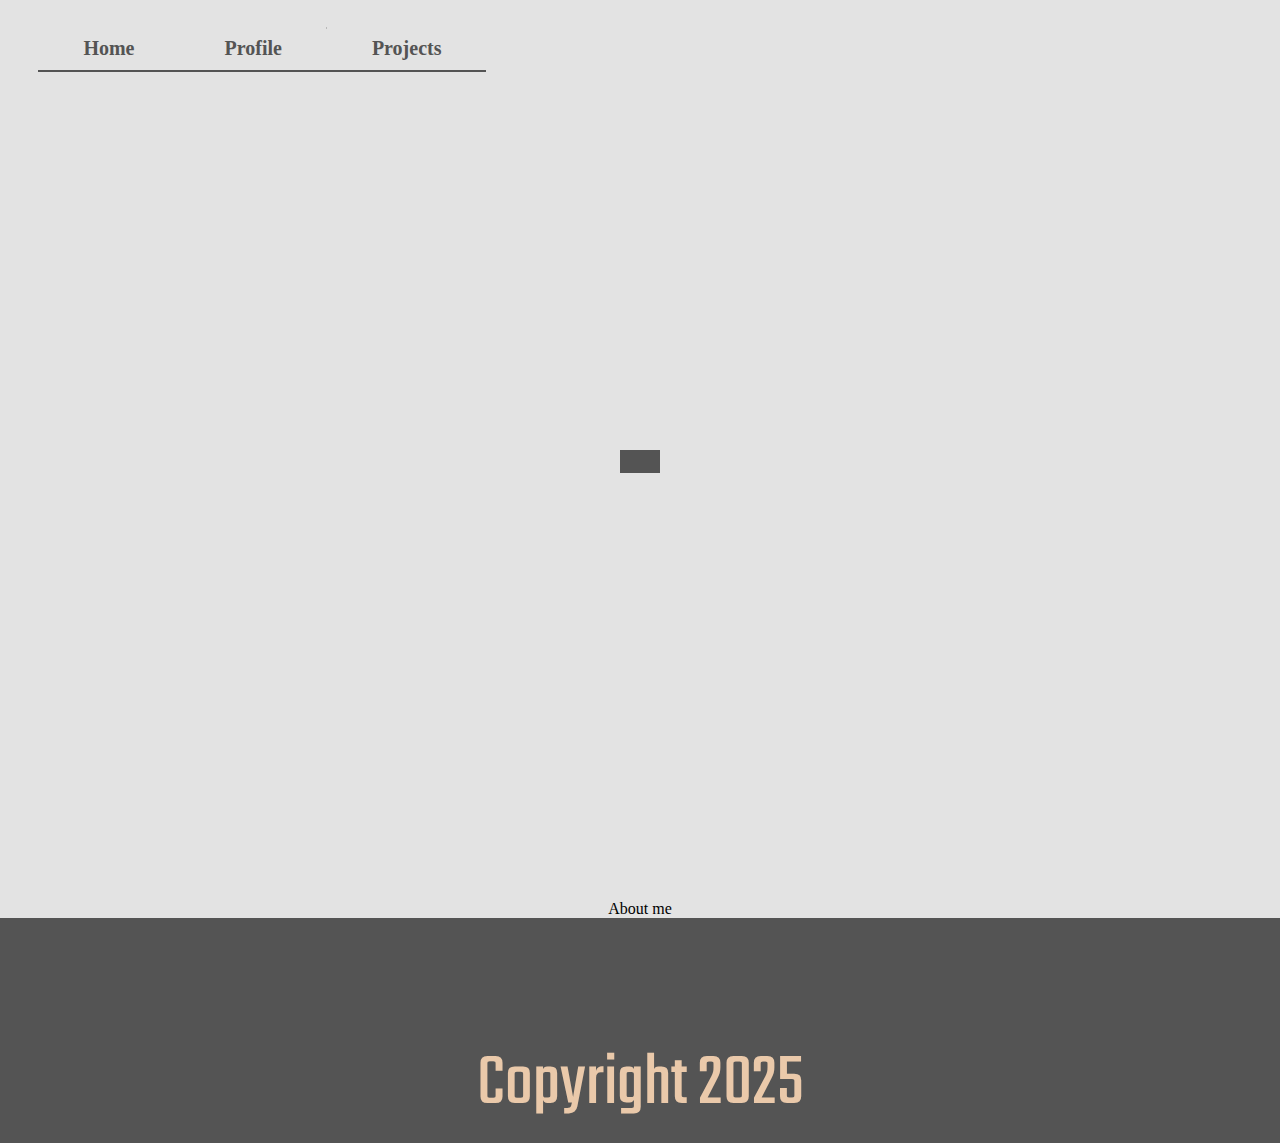
==== index.html @ af0356e7 "Name Animation done. Formating code and clean up old stuff" ====
<!DOCTYPE html>
<html lang = "en">
	<head>
		<meta charset = "UTF-8">
		<meta name = "viewport" content = "width=device-width, initial-scale=1.0">
		<link rel = "stylesheet" href = "indexStyles.css">
		<link rel = "stylesheet" href = "homePageStyles.css">

		<link rel="preconnect" href="https://fonts.googleapis.com">
		<link rel="preconnect" href="https://fonts.gstatic.com" crossorigin>
		<link href="https://fonts.googleapis.com/css2?family=Monoton&family=Teko:wght@300..700&family=Tiro+Devanagari+Sanskrit:ital@0;1&family=Tiro+Tamil:ital@0;1&display=swap" rel="stylesheet">

		<link rel = "icon" href = "CrownInv.png">
		<title> Raj L JM </title>

	</head>

	<body>
		<header class = "TopBar">
			<nav>
				<div id="home" class = "ElementWithUnderlineAnim MenuTab button"> <p> Home </p> </div>
				<div id="profile" class = "ElementWithUnderlineAnim MenuTab button"> <p> Profile </p> </div>
				<div id="projects" class = "ElementWithUnderlineAnim MenuTab button"> <p> Projects </p> </div>
				<!--
				<a class = "ElementWithUnderlineAnim MenuTab" href = "test.html"> <p> Home</p></a>
				<a class = "ElementWithUnderlineAnim MenuTab" href = "ProfilePage.html"> <p> Profile </p></a>
				<a class = "ElementWithUnderlineAnim MenuTab" href = "ProjectsPage.html"> <p> Projects</p></a>
				-->
			</nav>
		</header>


		<main id="main"> </main>


		<footer>
			<div class = "footer">
				<center class = "tekoFont">
					<br>
					Copyright 2025
				</center>
			</div>
		</footer>
	</body>
	<script type = "module" src = "Manager.js"></script>
</html>
---- indexStyles.css ----
@import url("colors.css");

* {
	box-sizing: content-box;
	font-family: 'Optima';
}

:root {
	--Primary: var(--Gray0_5);
	--Secondary: var(--Gray3);
	--Secondary2:  var(--Gray0_5);
	--Accent:	var(--Gray3);
	--Border1: var(--Gray3);
	--Text1: var(--Gray3);
	--TextInverted: var(--Gray0_5);
}

.TopBar {
	position: absolute;
	top: 3%;
	left: 3%;
	overflow:hidden;
	background-color: var(--Primary);
	font-family: 'Helvetica Neue';
	box-shadow: var(--Border1) 0px 0px 0px 2px inset ;
}

p {
	margin: 0px;
}

.MenuTab {
	float: left;
	display: block;
	color: var(--Text1);
	text-align: center;
	padding: 10px 45px;
	margin-bottom: 2px;
	text-decoration: none;
	font-size: 20px;
	background-color: var(--Secondary2);
	background: linear-gradient(to bottom, var(--Primary) 50%, var(--Secondary) 50%) top;
	background-size: 100% 200%;
	transition: .3s cubic-bezier(.77,.12,.16,.95);
	font-weight: Bold;
}

.MenuTab-noHoverAfterClick {
	float: left;
	display: block;
	color: var(--Text1);
	text-align: center;
	padding: 10px 45px;
	margin-bottom: 2px;
	text-decoration: none;
	font-size: 20px;
	background-color: var(--Secondary2);
	background: linear-gradient(to bottom, var(--Primary) 50%, var(--Secondary) 50%) top;
	background-size: 100% 200%;
	transition: .3s cubic-bezier(.77,.12,.16,.95);
	font-weight: Bold;
}

.MenuTab:hover {
	background-position: bottom;
	color: var(--Text1);
	transition: 0.3s cubic-bezier(.77,.12,.16,.95);
	box-shadow: var(--Border1) 0px 0px 0px 2px inset ; 
}

.MenuTab-noHoverAfterClick:hover {
	float: left;
	display: block;
	color: var(--Text1);
	text-align: center;
	padding: 10px 45px;
	margin-bottom: 2px;
	text-decoration: none;
	font-size: 20px;
	background-color: var(--Secondary2);
	background: linear-gradient(to bottom, var(--Primary) 50%, var(--Secondary) 50%) top;
	background-size: 100% 200%;
	transition: .3s cubic-bezier(.77,.12,.16,.95);
	font-weight: Bold;
}

.MenuTab:hover p {
	color: var(--TextInverted);
	transition: 0.3s cubic-bezier(.77,.12,.16,.95);
}

.button.clicked {
	animation: flash 0.1s ;
	/*pointer-events: none;*/
}

@keyframes pop {
	0%	{
			padding: 10px 46px; 
		}

    20% { 
			padding: 8px 56px; 
			transform: translate(-6px, 2px);
		}

    100%{
			padding: 10px 46px;
		}
}

@keyframes flash {
	0%	{
			background: black;
		}

	100%{
			background: linear-gradient(to bottom, var(--FlashColor) 50%, var(--FlashColor) 50%) top
		}
}

.ElementWithUnderlineAnim {
	display: inline-block;
	position: relative;
}

.ElementWithUnderlineAnim::after {
  content: '';
  position: absolute;
  width: 100%;
  transform: scaleX(0);
  height: 2px;
  bottom: 0;
  left: 0;
  background-color: var(--Border1);

  /* set start and end position of udnerline*/
  transform-origin: top;
  transition: transform 0.25s cubic-bezier(.77,.12,.16,.95);
}

.ElementWithUnderlineAnim:hover::after {
	transform: scaleX(1);
	/* set start and end position of udnerline*/
	transform-origin: bottom;
}

body {
	background-color: var(--Secondary2);
	padding: 0px;
	margin: 0px;
}

#main {
	display: flex;
    justify-content: center;
    flex-wrap: nowrap;
    flex-direction: column;
    align-items: center;
}

#main.content {
	flex: 1;
}

/******************** Footer CSS ***********************/

.footer {
	background-color: var(--Secondary); 
	height: 25vh; color: var(--FlashColor); 

	font-size: 75px;
	display: -webkit-flex; 
    flex-direction: column;
    justify-content: center;
    align-items: center;
	overflow: hidden;
}








/********************** Fonts *************************/

.tekoFont {
  font-family: "Teko", sans-serif;
}

.tiro-tamil-regular {
  font-family: "Tiro Tamil", serif;
  font-weight: 400;
  font-style: normal;
}

.tiro-tamil-regular-italic {
  font-family: "Tiro Tamil", serif;
  font-weight: 400;
  font-style: italic;
}

.tiro-devanagari-sanskrit-regular {
  font-family: "Tiro Devanagari Sanskrit", serif;
  font-weight: 400;
  font-style: normal;
}

.tiro-devanagari-sanskrit-regular-italic {
  font-family: "Tiro Devanagari Sanskrit", serif;
  font-weight: 400;
  font-style: italic;
}

.monoton-regular {
  font-family: "Monoton", sans-serif;
  font-weight: 400;
  font-style: normal;
}
---- homePageStyles.css ----
@import url("colors.css");

:root {
	--BlurShrinkAnimDuration: 2;
	--NamePanelAnimDuration: 0.8;
	--SpanCharactersAnimDuration: 1;

	--CalulatedInitialDelay: calc((var(--BlurShrinkAnimDuration) + var(--NamePanelAnimDuration)) - 2)
}

.namePanel {
	overflow: hidden;
	display: flex;
	justify-content: center;
	animation: NamePanelSlideOpenANIM calc(var(--NamePanelAnimDuration)* 1s) cubic-bezier(.77,.12,.16,.95);
	animation-delay: calc(var(--BlurShrinkAnimDuration) * 1s);
	animation-fill-mode: both;
}

.namepanelscontainer {
	width: 100vw;
    height: 100vh;
    display: -webkit-flex; 
    flex-direction: column;
    justify-content: center;
    align-items: center;
	overflow: hidden;
}

.top {
	top: 25vh;
	background-color: var(--Gray0_5);
	color: var(--Gray3);
}

.bottom {
	top:50vh;
	background-color: var(--Gray3);
	color: var(--Gray0_5);
}


.spanparent {
	text-align: center;
	white-space: nowrap;
    align-items: center;
	display: flex;
}


.topspan span {
	transform: translateY(200px);
	display: inline-block;
	animation: spanCharactersANIMtop calc(var(--NamePanelAnimDuration)* 1s) cubic-bezier(.77,.12,.16,.95) forwards;
	animation-delay: calc(var(--BlurShrinkAnimDuration) * 1s);
}

.bottomspan span {
	transform: translateY(-200px);
	display: inline-block;
	animation: spanCharactersANIMbottom calc(var(--NamePanelAnimDuration)* 1s) cubic-bezier(.77,.12,.16,.95) forwards;
	animation-delay: calc(var(--BlurShrinkAnimDuration) * 1s);
}

@keyframes spanCharactersANIMtop {
    from {
		transform: translateY(200px);
		letter-spacing: 20px;
        opacity: 0;
		text-shadow: 0px 0px 0px var(--FlashColor);
		font-weight: 100;
    }
    to {
		transform: translateY(0px);
		letter-spacing: 0px;
        opacity: 1;
		text-shadow: 10px 10px 1px var(--FlashColor);
		font-weight: 900;
    }
}

@keyframes spanCharactersANIMbottom {
    from {
		transform: translateY(-200px);
		letter-spacing: 20px;
        opacity: 0;
		text-shadow: 0px 0px 0px var(--FlashColor);
		font-weight: 100;
    }
    to {
		transform: translateY(0px);
		letter-spacing: 0px;
        opacity: 1;
		text-shadow: 10px 10px 1px var(--FlashColor);
		font-weight: 900;
    }
}

.spanparent span:nth-child(1) { animation-duration: calc((var(--CalulatedInitialDelay) + ((var(--SpanCharactersAnimDuration) * 0.1)))  * 1s); }
.spanparent span:nth-child(2) { animation-duration: calc((var(--CalulatedInitialDelay) + ((var(--SpanCharactersAnimDuration) * 0.2)))  * 1s); }
.spanparent span:nth-child(3) { animation-duration: calc((var(--CalulatedInitialDelay) + ((var(--SpanCharactersAnimDuration) * 0.3)))  * 1s); }
.spanparent span:nth-child(4) { animation-duration: calc((var(--CalulatedInitialDelay) + ((var(--SpanCharactersAnimDuration) * 0.4)))  * 1s); }
.spanparent span:nth-child(5) { animation-duration: calc((var(--CalulatedInitialDelay) + ((var(--SpanCharactersAnimDuration) * 0.5)))  * 1s); }
.spanparent span:nth-child(6) { animation-duration: calc((var(--CalulatedInitialDelay) + ((var(--SpanCharactersAnimDuration) * 0.6)))  * 1s); }
.spanparent span:nth-child(7) { animation-duration: calc((var(--CalulatedInitialDelay) + ((var(--SpanCharactersAnimDuration) * 0.7)))  * 1s); }
.spanparent span:nth-child(8) { animation-duration: calc((var(--CalulatedInitialDelay) + ((var(--SpanCharactersAnimDuration) * 0.8)))  * 1s); }
.spanparent span:nth-child(9) { animation-duration: calc((var(--CalulatedInitialDelay) + ((var(--SpanCharactersAnimDuration) * 0.9)))  * 1s); }
.spanparent span:nth-child(10) { animation-duration: calc((var(--CalulatedInitialDelay) + ((var(--SpanCharactersAnimDuration) * 1)))   * 1s); }

.fullscreenblur {
	background-color: var(--Secondary);
	position: absolute;
	animation: FullScreenBlurShrinkANIM calc(var(--BlurShrinkAnimDuration)*1s) cubic-bezier(.77,.12,.16,.95);
}


@keyframes FullScreenBlurShrinkANIM {
    0% 	{
			width: 100vw; 
			height: 100vh; 
			top: 0vh; left:0vw; 
			box-shadow: 0px 0px 0px 0px var(--Secondary); 
		}

		/***** Shrink and edge blurring *****/
	15%{
			box-shadow: 0px 0px 10px 10px var(--Secondary);
		}

	25% {
			box-shadow: 0px 0px 10px 5px var(--Secondary);
		}
	
	30%	{
			box-shadow: 0px 0px 5px 0px var(--Secondary);
		}

	35% {
			box-shadow: 0px 0px 0px 0px var(--Secondary); 
		}

		/***** Thinning and translate up *****/
    45%	{ 
			width: 50vw; 
			height: 2vh; 
			top: 55vh; 
			left:25vw; 
		}

	80%{
			width: 55vw; 
			height: 0.5vh; 
			top: 50vh; 
			left:22.5vw; 
		}

	100%{
			width: 55vw; 
			height: 0.1vh; 
			top: 50vh; 
			left:22.5vw; 
		}
}

@keyframes NamePanelSlideOpenANIM {
	0%	{
			width: 55vw;
			height: 0vh;
			font-weight: 100;
			font-size: 100px;
			line-height: 0;
			box-shadow: var(--Border1) 0px 0px 0px 2px inset;
		}

	100%{
			width: 55vw;
			height: 35vh;
			font-weight: 1200;
			font-size: 200px;
			line-height: 1.4;
			box-shadow: var(--Border1) 0px 0px 0px 2px inset;
		}
}
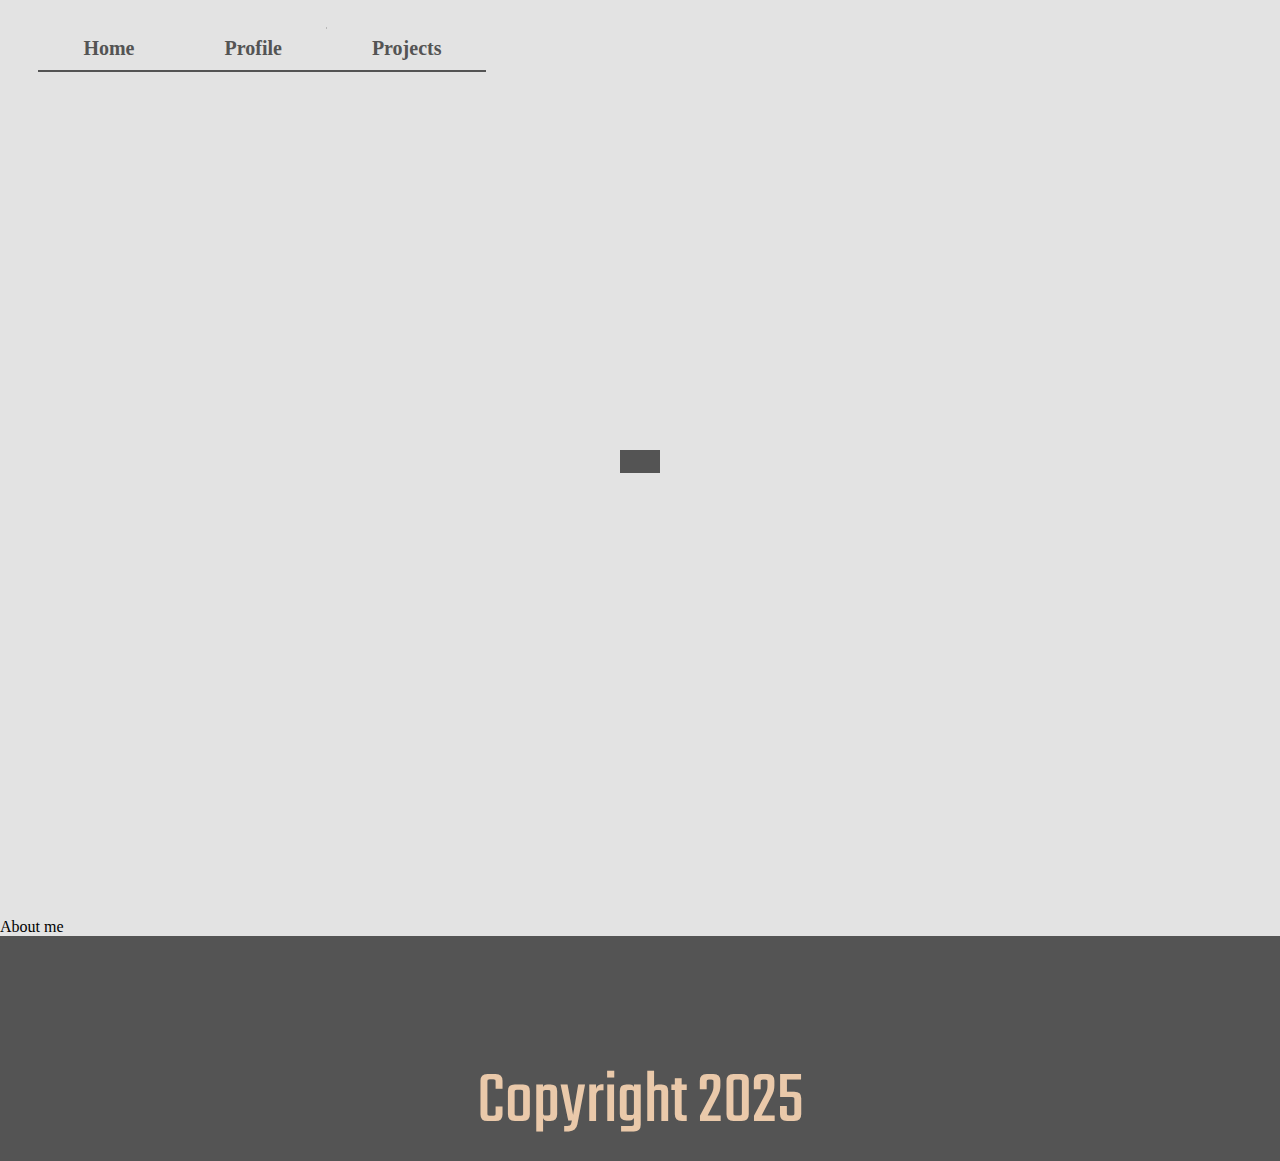
==== commit 01e1d5cc: "Content Fade in work in progress 1" ====
--- a/index.html
+++ b/index.html
@@ -31,11 +31,12 @@
 
 
 		<main id="main"> </main>
+		<div class = "fade-in">  About me</div>
 
 
 		<footer>
 			<div class = "footer">
-				<center class = "tekoFont">
+				<center class = "tekoFont fade-in">
 					<br>
 					Copyright 2025
 				</center>
--- a/indexStyles.css
+++ b/indexStyles.css
@@ -178,9 +178,17 @@
 }
 
 
-
-
-
+/******************** Fade animation ***********************/
+.fade-in {
+    opacity: 0;
+    transform: translateY(5vh);
+    transition: opacity 1s cubic-bezier(.77,.12,.16,.95), transform 1s cubic-bezier(.77,.12,.16,.95);
+}
+
+.fade-in.show {
+    opacity: 1;
+    transform: translateY(0vh);
+}
 
 
 
--- a/homePageStyles.css
+++ b/homePageStyles.css
@@ -108,14 +108,14 @@
 .spanparent span:nth-child(10) { animation-duration: calc((var(--CalulatedInitialDelay) + ((var(--SpanCharactersAnimDuration) * 1)))   * 1s); }
 
 .fullscreenblur {
-	background-color: var(--Secondary);
 	position: absolute;
-	animation: FullScreenBlurShrinkANIM calc(var(--BlurShrinkAnimDuration)*1s) cubic-bezier(.77,.12,.16,.95);
+	animation: FullScreenBlurShrinkANIM calc(var(--BlurShrinkAnimDuration) * 1s) cubic-bezier(.77,.12,.16,.95);
 }
 
 
 @keyframes FullScreenBlurShrinkANIM {
     0% 	{
+			background-color: var(--Primary);
 			width: 100vw; 
 			height: 100vh; 
 			top: 0vh; left:0vw; 
@@ -124,46 +124,43 @@
 
 		/***** Shrink and edge blurring *****/
 	15%{
+			background-color: var(--Primary);
 			box-shadow: 0px 0px 10px 10px var(--Secondary);
 		}
 
 	25% {
 			box-shadow: 0px 0px 10px 5px var(--Secondary);
 		}
-	
+
 	30%	{
 			box-shadow: 0px 0px 5px 0px var(--Secondary);
 		}
 
 	35% {
+			background-color: var(--Secondary);
 			box-shadow: 0px 0px 0px 0px var(--Secondary); 
 		}
 
 		/***** Thinning and translate up *****/
-    45%	{ 
+    50%	{ 
 			width: 50vw; 
 			height: 2vh; 
 			top: 55vh; 
 			left:25vw; 
 		}
 
-	80%{
+	100%{
+			background-color: var(--Secondary);
 			width: 55vw; 
-			height: 0.5vh; 
-			top: 50vh; 
-			left:22.5vw; 
-		}
-
-	100%{
-			width: 55vw; 
-			height: 0.1vh; 
-			top: 50vh; 
+			height: 0.2vh; 
+			top: 40vh; 
 			left:22.5vw; 
 		}
 }
 
 @keyframes NamePanelSlideOpenANIM {
 	0%	{
+			transform: translateY(-10vh);
 			width: 55vw;
 			height: 0vh;
 			font-weight: 100;
@@ -173,6 +170,7 @@
 		}
 
 	100%{
+			transform: translateY(0vh);
 			width: 55vw;
 			height: 35vh;
 			font-weight: 1200;
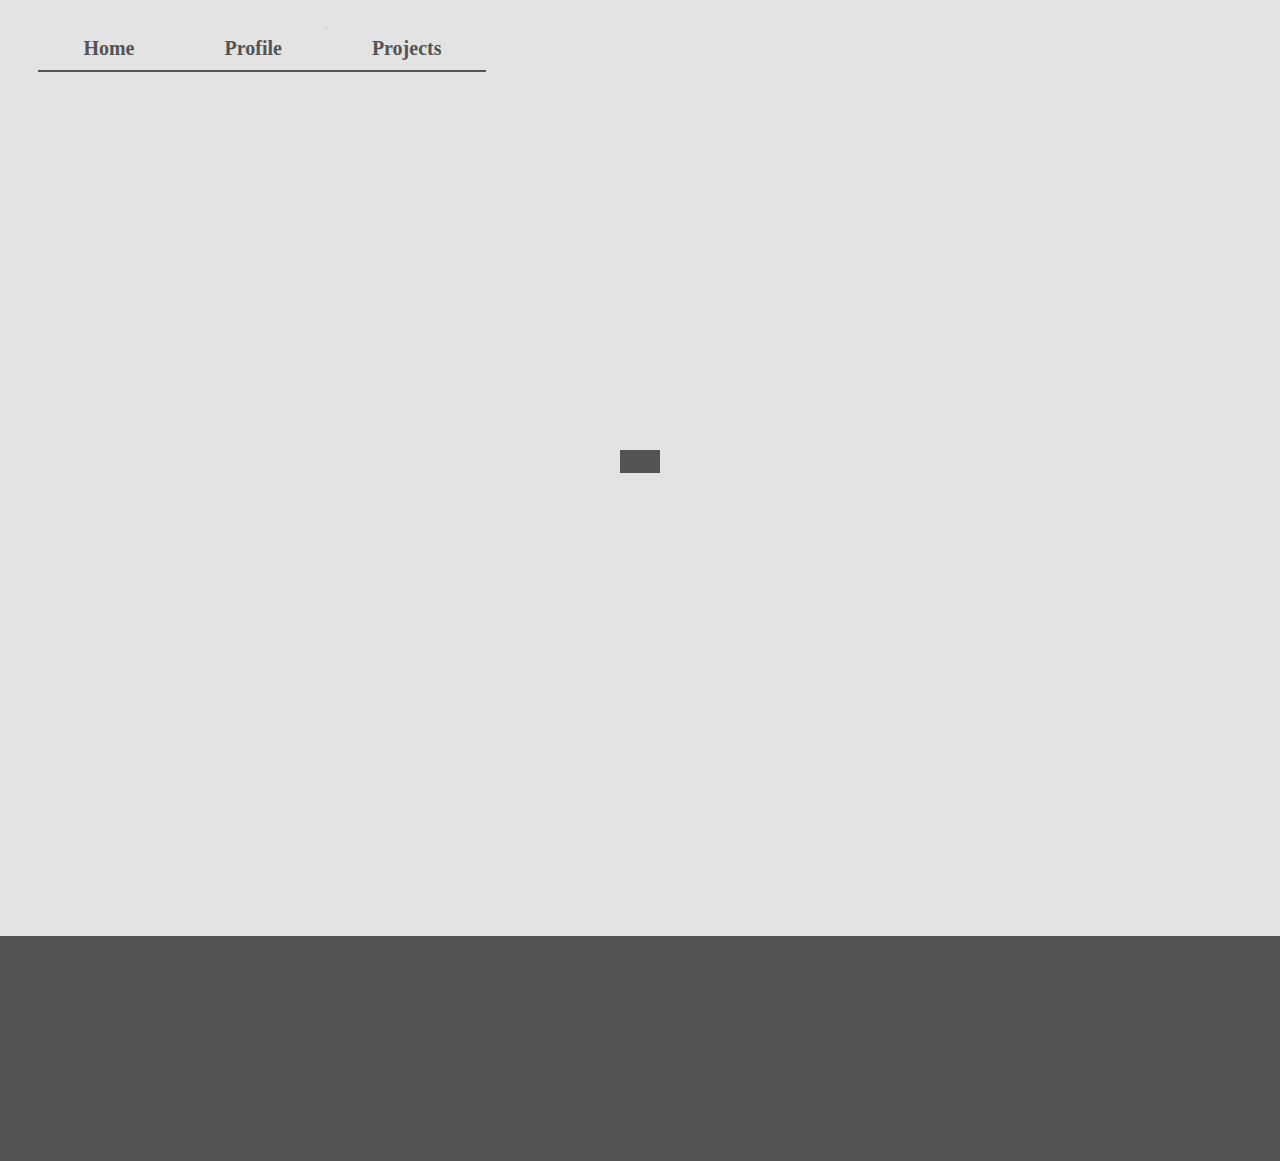
==== commit cbbf716a: "Folder Organization" ====
--- a/index.html
+++ b/index.html
@@ -4,13 +4,13 @@
 		<meta charset = "UTF-8">
 		<meta name = "viewport" content = "width=device-width, initial-scale=1.0">
 		<link rel = "stylesheet" href = "indexStyles.css">
-		<link rel = "stylesheet" href = "homePageStyles.css">
+		<link rel = "stylesheet" href = "CSS/homePageStyles.css">
 
 		<link rel="preconnect" href="https://fonts.googleapis.com">
 		<link rel="preconnect" href="https://fonts.gstatic.com" crossorigin>
 		<link href="https://fonts.googleapis.com/css2?family=Monoton&family=Teko:wght@300..700&family=Tiro+Devanagari+Sanskrit:ital@0;1&family=Tiro+Tamil:ital@0;1&display=swap" rel="stylesheet">
 
-		<link rel = "icon" href = "CrownInv.png">
+		<link rel = "icon" href = "Assets/Images/CrownInv.png">
 		<title> Raj L JM </title>
 
 	</head>
--- a/indexStyles.css
+++ b/indexStyles.css
@@ -181,7 +181,7 @@
 /******************** Fade animation ***********************/
 .fade-in {
     opacity: 0;
-    transform: translateY(5vh);
+    transform: translateY(1vh);
     transition: opacity 1s cubic-bezier(.77,.12,.16,.95), transform 1s cubic-bezier(.77,.12,.16,.95);
 }
 
--- a/CSS/homePageStyles.css
+++ b/CSS/homePageStyles.css
@@ -0,0 +1,181 @@
+@import url("colors.css");
+
+:root {
+	--BlurShrinkAnimDuration: 2;
+	--NamePanelAnimDuration: 0.8;
+	--SpanCharactersAnimDuration: 1;
+
+	--CalulatedInitialDelay: calc((var(--BlurShrinkAnimDuration) + var(--NamePanelAnimDuration)) - 2)
+}
+
+.namePanel {
+	overflow: hidden;
+	display: flex;
+	justify-content: center;
+	animation: NamePanelSlideOpenANIM calc(var(--NamePanelAnimDuration)* 1s) cubic-bezier(.77,.12,.16,.95);
+	animation-delay: calc(var(--BlurShrinkAnimDuration) * 1s);
+	animation-fill-mode: both;
+}
+
+.namepanelscontainer {
+	width: 100vw;
+    height: 100vh;
+    display: -webkit-flex; 
+    flex-direction: column;
+    justify-content: center;
+    align-items: center;
+	overflow: hidden;
+}
+
+.top {
+	top: 25vh;
+	background-color: var(--Gray0_5);
+	color: var(--Gray3);
+}
+
+.bottom {
+	top:50vh;
+	background-color: var(--Gray3);
+	color: var(--Gray0_5);
+}
+
+
+.spanparent {
+	text-align: center;
+	white-space: nowrap;
+    align-items: center;
+	display: flex;
+}
+
+
+.topspan span {
+	transform: translateY(200px);
+	display: inline-block;
+	animation: spanCharactersANIMtop calc(var(--NamePanelAnimDuration)* 1s) cubic-bezier(.77,.12,.16,.95) forwards;
+	animation-delay: calc(var(--BlurShrinkAnimDuration) * 1s);
+}
+
+.bottomspan span {
+	transform: translateY(-200px);
+	display: inline-block;
+	animation: spanCharactersANIMbottom calc(var(--NamePanelAnimDuration)* 1s) cubic-bezier(.77,.12,.16,.95) forwards;
+	animation-delay: calc(var(--BlurShrinkAnimDuration) * 1s);
+}
+
+@keyframes spanCharactersANIMtop {
+    from {
+		transform: translateY(200px);
+		letter-spacing: 20px;
+        opacity: 0;
+		text-shadow: 0px 0px 0px var(--FlashColor);
+		font-weight: 100;
+    }
+    to {
+		transform: translateY(0px);
+		letter-spacing: 0px;
+        opacity: 1;
+		text-shadow: 10px 10px 1px var(--FlashColor);
+		font-weight: 900;
+    }
+}
+
+@keyframes spanCharactersANIMbottom {
+    from {
+		transform: translateY(-200px);
+		letter-spacing: 20px;
+        opacity: 0;
+		text-shadow: 0px 0px 0px var(--FlashColor);
+		font-weight: 100;
+    }
+    to {
+		transform: translateY(0px);
+		letter-spacing: 0px;
+        opacity: 1;
+		text-shadow: 10px 10px 1px var(--FlashColor);
+		font-weight: 900;
+    }
+}
+
+.spanparent span:nth-child(1) { animation-duration: calc((var(--CalulatedInitialDelay) + ((var(--SpanCharactersAnimDuration) * 0.1)))  * 1s); }
+.spanparent span:nth-child(2) { animation-duration: calc((var(--CalulatedInitialDelay) + ((var(--SpanCharactersAnimDuration) * 0.2)))  * 1s); }
+.spanparent span:nth-child(3) { animation-duration: calc((var(--CalulatedInitialDelay) + ((var(--SpanCharactersAnimDuration) * 0.3)))  * 1s); }
+.spanparent span:nth-child(4) { animation-duration: calc((var(--CalulatedInitialDelay) + ((var(--SpanCharactersAnimDuration) * 0.4)))  * 1s); }
+.spanparent span:nth-child(5) { animation-duration: calc((var(--CalulatedInitialDelay) + ((var(--SpanCharactersAnimDuration) * 0.5)))  * 1s); }
+.spanparent span:nth-child(6) { animation-duration: calc((var(--CalulatedInitialDelay) + ((var(--SpanCharactersAnimDuration) * 0.6)))  * 1s); }
+.spanparent span:nth-child(7) { animation-duration: calc((var(--CalulatedInitialDelay) + ((var(--SpanCharactersAnimDuration) * 0.7)))  * 1s); }
+.spanparent span:nth-child(8) { animation-duration: calc((var(--CalulatedInitialDelay) + ((var(--SpanCharactersAnimDuration) * 0.8)))  * 1s); }
+.spanparent span:nth-child(9) { animation-duration: calc((var(--CalulatedInitialDelay) + ((var(--SpanCharactersAnimDuration) * 0.9)))  * 1s); }
+.spanparent span:nth-child(10) { animation-duration: calc((var(--CalulatedInitialDelay) + ((var(--SpanCharactersAnimDuration) * 1)))   * 1s); }
+
+.fullscreenblur {
+	position: absolute;
+	animation: FullScreenBlurShrinkANIM calc(var(--BlurShrinkAnimDuration) * 1s) cubic-bezier(.77,.12,.16,.95);
+}
+
+
+@keyframes FullScreenBlurShrinkANIM {
+    0% 	{
+			background-color: var(--Primary);
+			width: 100vw; 
+			height: 100vh; 
+			top: 0vh; left:0vw; 
+			box-shadow: 0px 0px 0px 0px var(--Secondary); 
+		}
+
+		/***** Shrink and edge blurring *****/
+	15%{
+			background-color: var(--Primary);
+			box-shadow: 0px 0px 10px 10px var(--Secondary);
+		}
+
+	25% {
+			box-shadow: 0px 0px 10px 5px var(--Secondary);
+		}
+
+	30%	{
+			box-shadow: 0px 0px 5px 0px var(--Secondary);
+		}
+
+	35% {
+			background-color: var(--Secondary);
+			box-shadow: 0px 0px 0px 0px var(--Secondary); 
+		}
+
+		/***** Thinning and translate up *****/
+    50%	{ 
+			width: 50vw; 
+			height: 2vh; 
+			top: 55vh; 
+			left:25vw; 
+		}
+
+	100%{
+			background-color: var(--Secondary);
+			width: 55vw; 
+			height: 0.2vh; 
+			top: 40vh; 
+			left:22.5vw; 
+		}
+}
+
+@keyframes NamePanelSlideOpenANIM {
+	0%	{
+			transform: translateY(-10vh);
+			width: 55vw;
+			height: 0vh;
+			font-weight: 100;
+			font-size: 100px;
+			line-height: 0;
+			box-shadow: var(--Border1) 0px 0px 0px 2px inset;
+		}
+
+	100%{
+			transform: translateY(0vh);
+			width: 55vw;
+			height: 35vh;
+			font-weight: 1200;
+			font-size: 200px;
+			line-height: 1.4;
+			box-shadow: var(--Border1) 0px 0px 0px 2px inset;
+		}
+}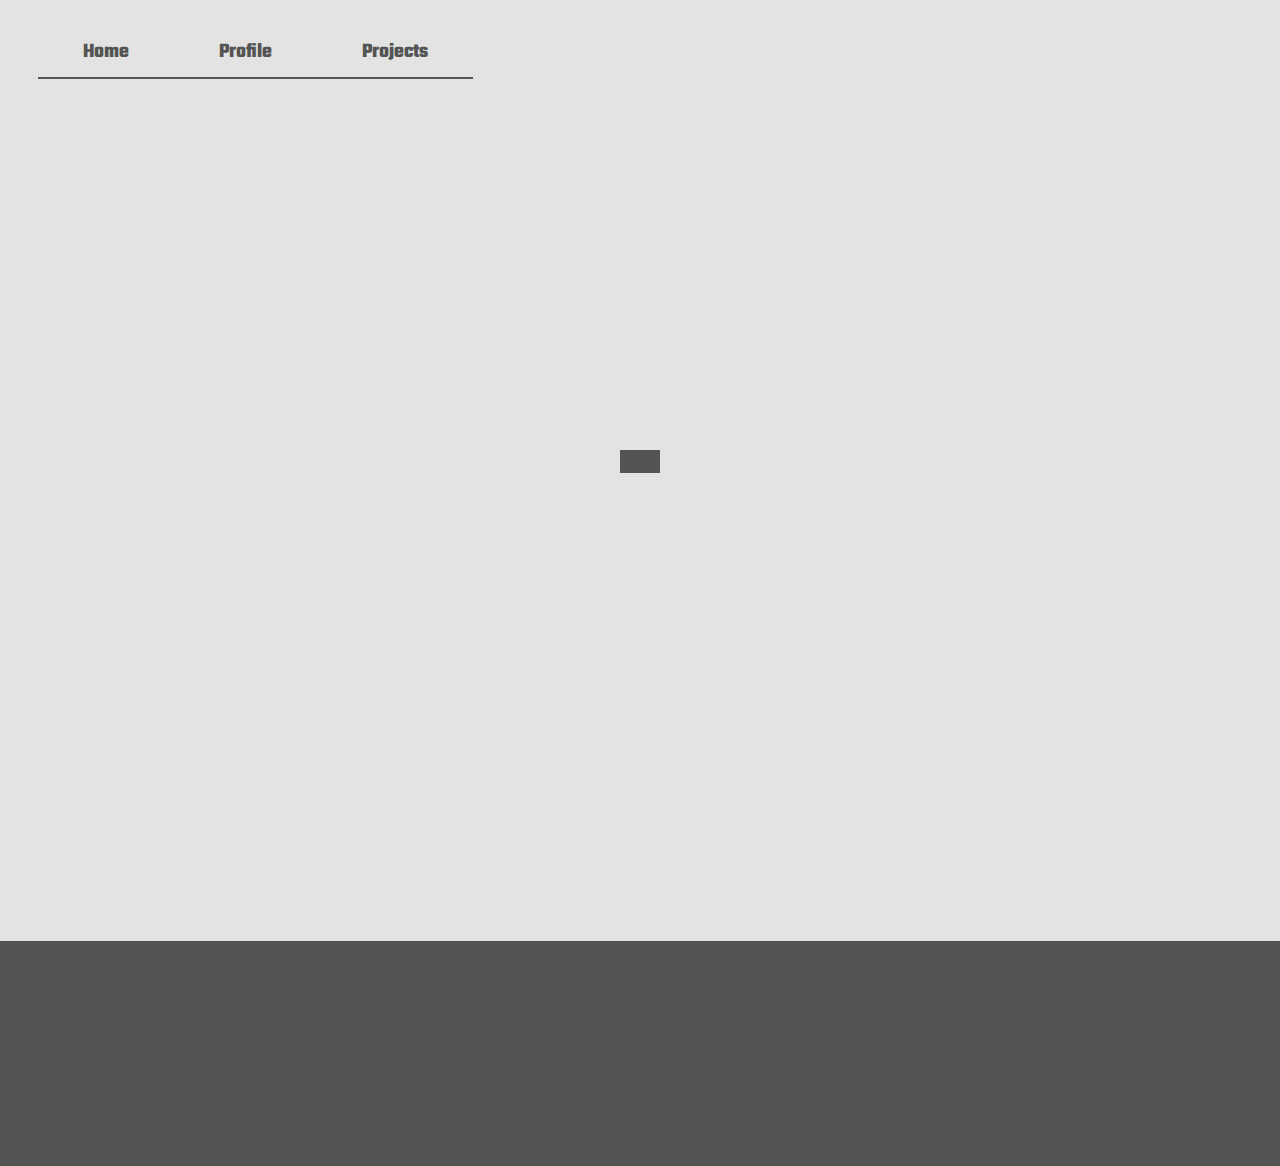
==== commit c0b2c32a: "Refactor" ====
--- a/index.html
+++ b/index.html
@@ -3,24 +3,24 @@
 	<head>
 		<meta charset = "UTF-8">
 		<meta name = "viewport" content = "width=device-width, initial-scale=1.0">
-		<link rel = "stylesheet" href = "indexStyles.css">
-		<link rel = "stylesheet" href = "CSS/homePageStyles.css">
+		<link rel = "stylesheet" href = "/indexStyles.css">
+		<link rel = "stylesheet" href = "/CSS/homePageStyles.css">
 
 		<link rel="preconnect" href="https://fonts.googleapis.com">
 		<link rel="preconnect" href="https://fonts.gstatic.com" crossorigin>
 		<link href="https://fonts.googleapis.com/css2?family=Monoton&family=Teko:wght@300..700&family=Tiro+Devanagari+Sanskrit:ital@0;1&family=Tiro+Tamil:ital@0;1&display=swap" rel="stylesheet">
 
-		<link rel = "icon" href = "Assets/Images/CrownInv.png">
+		<link rel = "icon" href = "/Assets/Images/CrownInv.png">
 		<title> Raj L JM </title>
 
 	</head>
 
 	<body>
 		<header class = "TopBar">
-			<nav>
-				<div id="home" class = "ElementWithUnderlineAnim MenuTab button"> <p> Home </p> </div>
-				<div id="profile" class = "ElementWithUnderlineAnim MenuTab button"> <p> Profile </p> </div>
-				<div id="projects" class = "ElementWithUnderlineAnim MenuTab button"> <p> Projects </p> </div>
+			<nav class = "tekoFont">
+				<div id="home" class = "ElementWithUnderlineAnim MenuTab button">Home</div>
+				<div id="profile" class = "ElementWithUnderlineAnim MenuTab button">Profile</div>
+				<div id="projects" class = "ElementWithUnderlineAnim MenuTab button">Projects</div>
 				<!--
 				<a class = "ElementWithUnderlineAnim MenuTab" href = "test.html"> <p> Home</p></a>
 				<a class = "ElementWithUnderlineAnim MenuTab" href = "ProfilePage.html"> <p> Profile </p></a>
@@ -31,7 +31,7 @@
 
 
 		<main id="main"> </main>
-		<div class = "fade-in">  About me</div>
+		<div class = "tekoFont fade-in">  About me</div>
 
 
 		<footer>
@@ -43,5 +43,5 @@
 			</div>
 		</footer>
 	</body>
-	<script type = "module" src = "Manager.js"></script>
+	<script type = "module" src = "javascript.js"></script>
 </html>--- a/indexStyles.css
+++ b/indexStyles.css
@@ -1,8 +1,8 @@
-@import url("colors.css");
+@import url("/CSS/colors.css");
 
 * {
 	box-sizing: content-box;
-	font-family: 'Optima';
+	
 }
 
 :root {
@@ -13,6 +13,8 @@
 	--Border1: var(--Gray3);
 	--Text1: var(--Gray3);
 	--TextInverted: var(--Gray0_5);
+
+	--MenuTabFontSize : 1.3em;
 }
 
 .TopBar {
@@ -25,9 +27,7 @@
 	box-shadow: var(--Border1) 0px 0px 0px 2px inset ;
 }
 
-p {
-	margin: 0px;
-}
+
 
 .MenuTab {
 	float: left;
@@ -37,7 +37,7 @@
 	padding: 10px 45px;
 	margin-bottom: 2px;
 	text-decoration: none;
-	font-size: 20px;
+	font-size: var(--MenuTabFontSize);
 	background-color: var(--Secondary2);
 	background: linear-gradient(to bottom, var(--Primary) 50%, var(--Secondary) 50%) top;
 	background-size: 100% 200%;
@@ -53,7 +53,7 @@
 	padding: 10px 45px;
 	margin-bottom: 2px;
 	text-decoration: none;
-	font-size: 20px;
+	font-size: var(--MenuTabFontSize);
 	background-color: var(--Secondary2);
 	background: linear-gradient(to bottom, var(--Primary) 50%, var(--Secondary) 50%) top;
 	background-size: 100% 200%;
@@ -76,7 +76,7 @@
 	padding: 10px 45px;
 	margin-bottom: 2px;
 	text-decoration: none;
-	font-size: 20px;
+	font-size: var(--MenuTabFontSize);
 	background-color: var(--Secondary2);
 	background: linear-gradient(to bottom, var(--Primary) 50%, var(--Secondary) 50%) top;
 	background-size: 100% 200%;
@@ -84,7 +84,7 @@
 	font-weight: Bold;
 }
 
-.MenuTab:hover p {
+.MenuTab:hover{
 	color: var(--TextInverted);
 	transition: 0.3s cubic-bezier(.77,.12,.16,.95);
 }
--- a/CSS/homePageStyles.css
+++ b/CSS/homePageStyles.css
@@ -1,4 +1,4 @@
-@import url("colors.css");
+@import url("/CSS/colors.css");
 
 :root {
 	--BlurShrinkAnimDuration: 2;
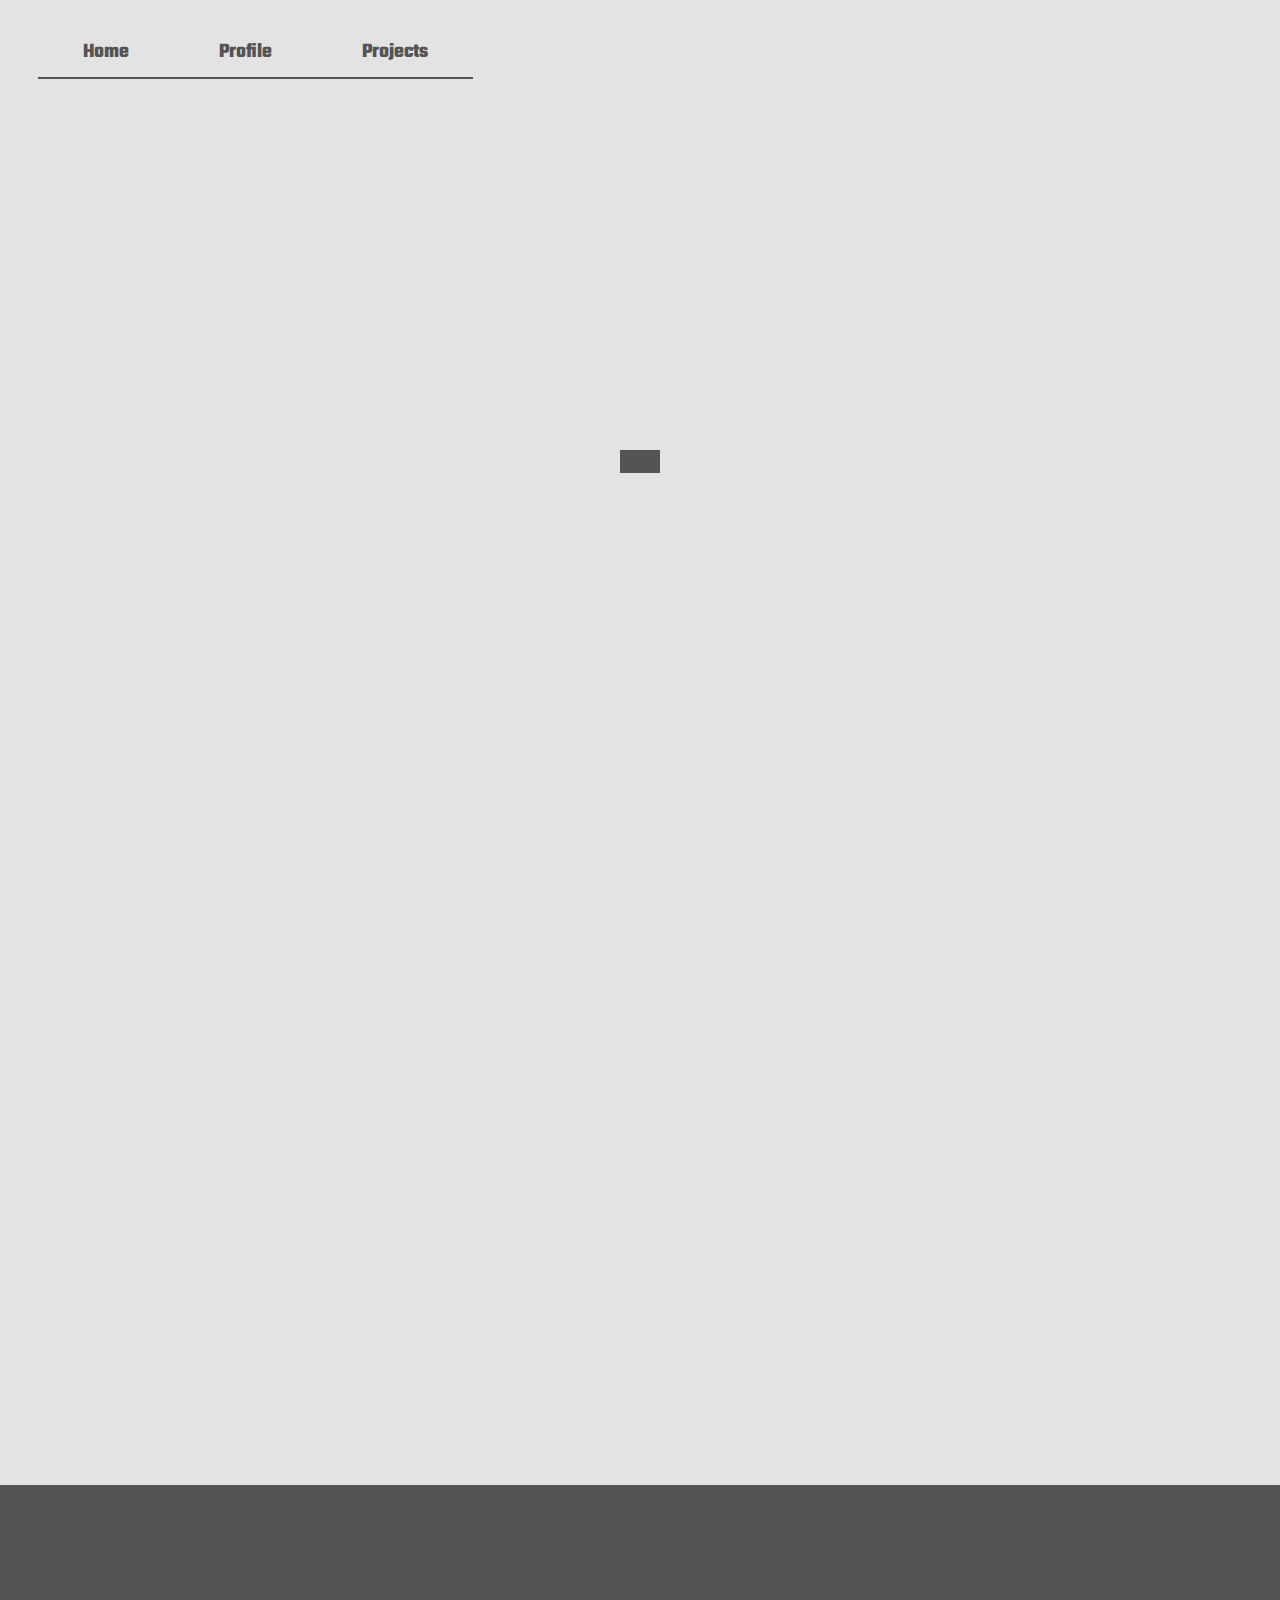
==== commit 6cf95f85: "rewoerked fade JS and about me HTMl section" ====
--- a/index.html
+++ b/index.html
@@ -11,7 +11,7 @@
 		<link href="https://fonts.googleapis.com/css2?family=Monoton&family=Teko:wght@300..700&family=Tiro+Devanagari+Sanskrit:ital@0;1&family=Tiro+Tamil:ital@0;1&display=swap" rel="stylesheet">
 
 		<link rel = "icon" href = "/Assets/Images/CrownInv.png">
-		<title> Raj L JM </title>
+		<title> Rajvignesh </title>
 
 	</head>
 
@@ -21,17 +21,12 @@
 				<div id="home" class = "ElementWithUnderlineAnim MenuTab button">Home</div>
 				<div id="profile" class = "ElementWithUnderlineAnim MenuTab button">Profile</div>
 				<div id="projects" class = "ElementWithUnderlineAnim MenuTab button">Projects</div>
-				<!--
-				<a class = "ElementWithUnderlineAnim MenuTab" href = "test.html"> <p> Home</p></a>
-				<a class = "ElementWithUnderlineAnim MenuTab" href = "ProfilePage.html"> <p> Profile </p></a>
-				<a class = "ElementWithUnderlineAnim MenuTab" href = "ProjectsPage.html"> <p> Projects</p></a>
-				-->
 			</nav>
 		</header>
 
 
 		<main id="main"> </main>
-		<div class = "tekoFont fade-in">  About me</div>
+		
 
 
 		<footer>
--- a/indexStyles.css
+++ b/indexStyles.css
@@ -17,6 +17,16 @@
 	--MenuTabFontSize : 1.3em;
 }
 
+
+
+
+
+
+
+
+
+
+/* Nav Bar*/
 .TopBar {
 	position: absolute;
 	top: 3%;
@@ -26,6 +36,13 @@
 	font-family: 'Helvetica Neue';
 	box-shadow: var(--Border1) 0px 0px 0px 2px inset ;
 }
+
+
+
+
+
+
+
 
 
 
@@ -44,7 +61,6 @@
 	transition: .3s cubic-bezier(.77,.12,.16,.95);
 	font-weight: Bold;
 }
-
 .MenuTab-noHoverAfterClick {
 	float: left;
 	display: block;
@@ -63,11 +79,10 @@
 
 .MenuTab:hover {
 	background-position: bottom;
-	color: var(--Text1);
+	color: var(--TextInverted);
 	transition: 0.3s cubic-bezier(.77,.12,.16,.95);
 	box-shadow: var(--Border1) 0px 0px 0px 2px inset ; 
 }
-
 .MenuTab-noHoverAfterClick:hover {
 	float: left;
 	display: block;
@@ -84,31 +99,10 @@
 	font-weight: Bold;
 }
 
-.MenuTab:hover{
-	color: var(--TextInverted);
-	transition: 0.3s cubic-bezier(.77,.12,.16,.95);
-}
-
 .button.clicked {
 	animation: flash 0.1s ;
 	/*pointer-events: none;*/
 }
-
-@keyframes pop {
-	0%	{
-			padding: 10px 46px; 
-		}
-
-    20% { 
-			padding: 8px 56px; 
-			transform: translate(-6px, 2px);
-		}
-
-    100%{
-			padding: 10px 46px;
-		}
-}
-
 @keyframes flash {
 	0%	{
 			background: black;
@@ -123,7 +117,6 @@
 	display: inline-block;
 	position: relative;
 }
-
 .ElementWithUnderlineAnim::after {
   content: '';
   position: absolute;
@@ -133,23 +126,37 @@
   bottom: 0;
   left: 0;
   background-color: var(--Border1);
-
-  /* set start and end position of udnerline*/
   transform-origin: top;
   transition: transform 0.25s cubic-bezier(.77,.12,.16,.95);
 }
-
 .ElementWithUnderlineAnim:hover::after {
 	transform: scaleX(1);
-	/* set start and end position of udnerline*/
 	transform-origin: bottom;
 }
+
+
+
+
+
+
+
+
+
 
 body {
 	background-color: var(--Secondary2);
 	padding: 0px;
 	margin: 0px;
 }
+
+
+
+
+
+
+
+
+
 
 #main {
 	display: flex;
@@ -158,17 +165,33 @@
     flex-direction: column;
     align-items: center;
 }
-
 #main.content {
 	flex: 1;
 }
 
+.fade-in {
+    opacity: 0;
+    transform: translateY(1vh);
+    transition: opacity 0.3s cubic-bezier(.77,.12,.16,.95), transform 0.7s cubic-bezier(.77,.12,.16,.95);
+}
+.fade-in.show {
+    opacity: 1;
+    transform: translateY(0vh);
+}
+
+
+
+
+
+
+
+
+
+
 /******************** Footer CSS ***********************/
-
 .footer {
 	background-color: var(--Secondary); 
 	height: 25vh; color: var(--FlashColor); 
-
 	font-size: 75px;
 	display: -webkit-flex; 
     flex-direction: column;
@@ -178,52 +201,40 @@
 }
 
 
-/******************** Fade animation ***********************/
-.fade-in {
-    opacity: 0;
-    transform: translateY(1vh);
-    transition: opacity 1s cubic-bezier(.77,.12,.16,.95), transform 1s cubic-bezier(.77,.12,.16,.95);
-}
-
-.fade-in.show {
-    opacity: 1;
-    transform: translateY(0vh);
-}
+
+
+
+
+
 
 
 
 /********************** Fonts *************************/
-
 .tekoFont {
-  font-family: "Teko", sans-serif;
-}
-
+	font-family: "Teko", sans-serif;
+}
 .tiro-tamil-regular {
-  font-family: "Tiro Tamil", serif;
-  font-weight: 400;
-  font-style: normal;
-}
-
+	font-family: "Tiro Tamil", serif;
+	font-weight: 400;
+	font-style: normal;
+}
 .tiro-tamil-regular-italic {
-  font-family: "Tiro Tamil", serif;
-  font-weight: 400;
-  font-style: italic;
-}
-
+	font-family: "Tiro Tamil", serif;
+	font-weight: 400;
+	font-style: italic;
+}
 .tiro-devanagari-sanskrit-regular {
-  font-family: "Tiro Devanagari Sanskrit", serif;
-  font-weight: 400;
-  font-style: normal;
-}
-
+	font-family: "Tiro Devanagari Sanskrit", serif;
+	font-weight: 400;
+	font-style: normal;
+}
 .tiro-devanagari-sanskrit-regular-italic {
-  font-family: "Tiro Devanagari Sanskrit", serif;
-  font-weight: 400;
-  font-style: italic;
-}
-
+	font-family: "Tiro Devanagari Sanskrit", serif;
+	font-weight: 400;
+	font-style: italic;
+}
 .monoton-regular {
-  font-family: "Monoton", sans-serif;
-  font-weight: 400;
-  font-style: normal;
+	font-family: "Monoton", sans-serif;
+	font-weight: 400;
+	font-style: normal;
 }--- a/CSS/homePageStyles.css
+++ b/CSS/homePageStyles.css
@@ -178,4 +178,31 @@
 			line-height: 1.4;
 			box-shadow: var(--Border1) 0px 0px 0px 2px inset;
 		}
+}
+
+.about-container
+{
+	width: 55vw;
+    height: 50vh;
+	margin-bottom: 15vh;
+    display: -webkit-flex; 
+    flex-direction: column;
+    justify-content: left;
+    align-items: start;
+	overflow: hidden;
+
+	background-color: var(--Gray0_5);
+	color: var(--Gray3);
+}
+
+.about-container h1
+{
+	font-size: 3em;
+
+}
+
+.about-container p1
+{
+	font-size: 2em;
+	line-height: 1;
 }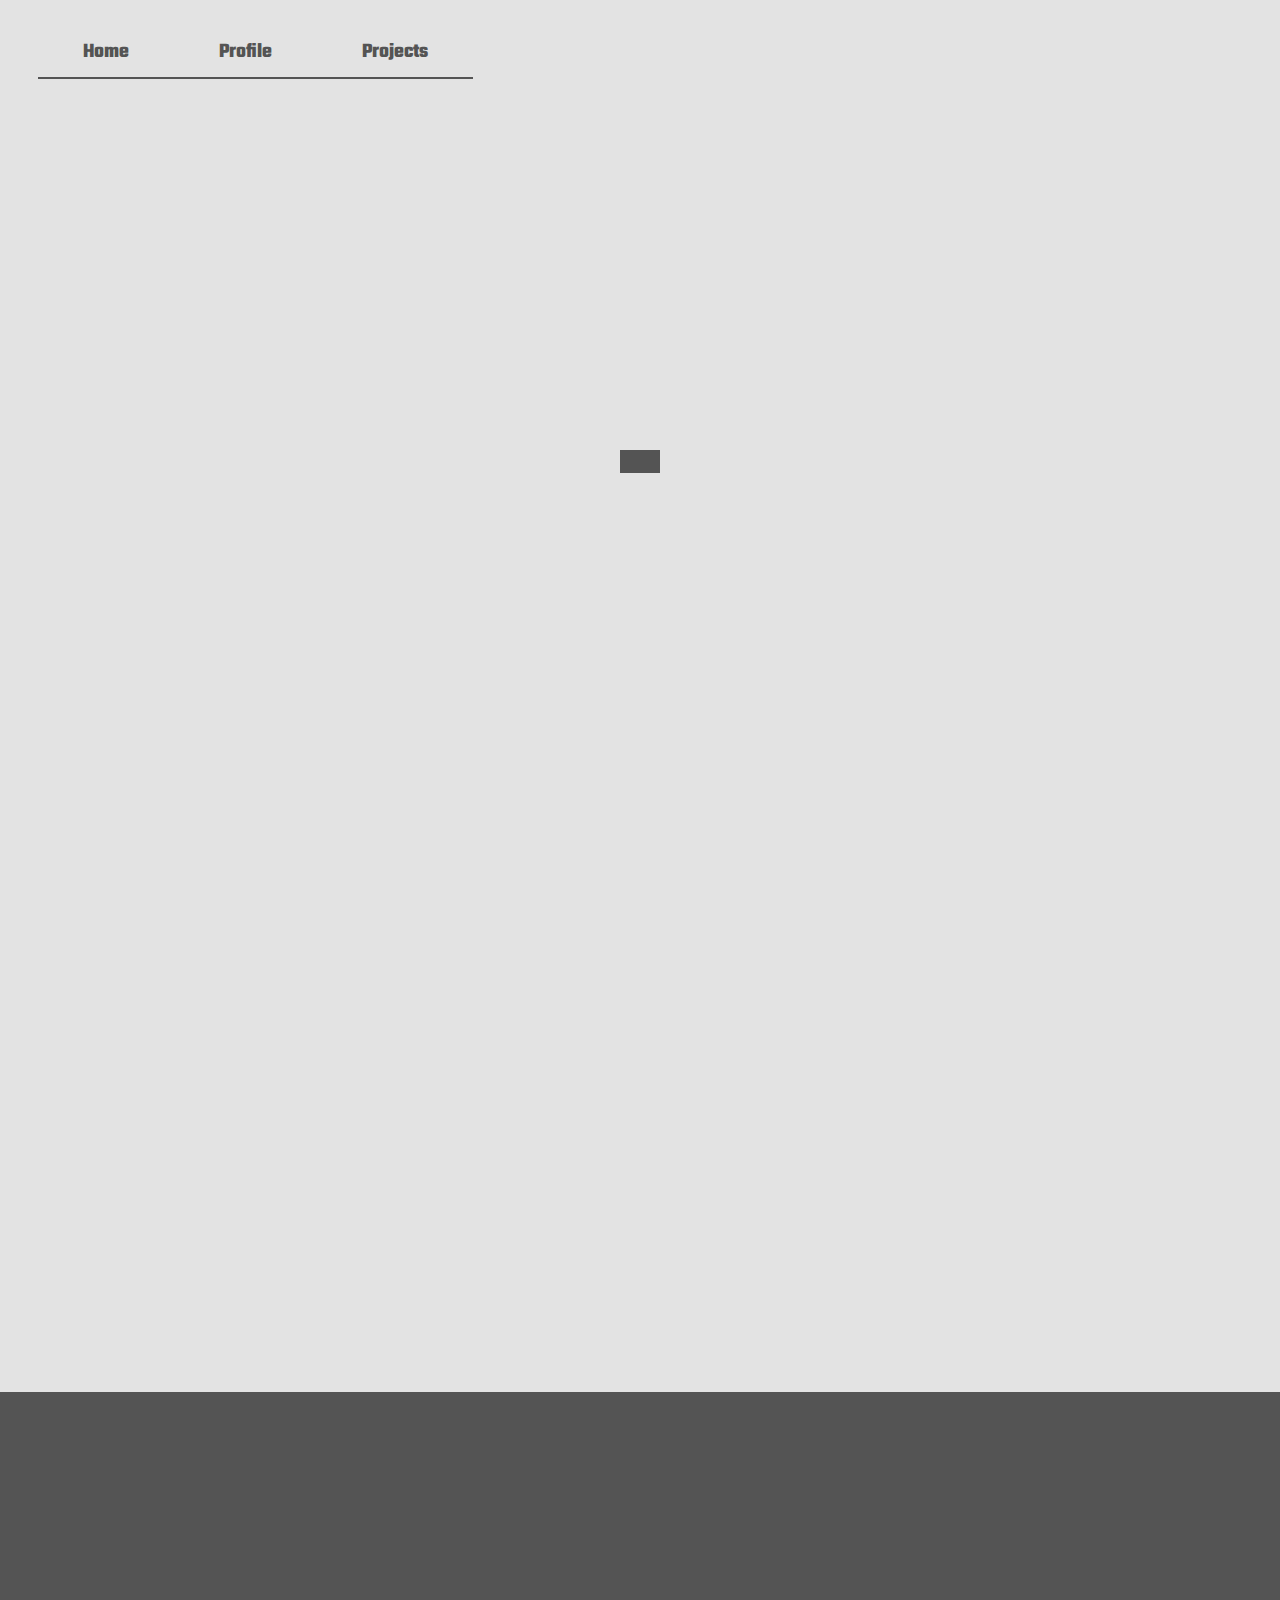
==== commit a7cce518: "Scroll JS working, footer formating changes" ====
--- a/index.html
+++ b/index.html
@@ -30,11 +30,12 @@
 
 
 		<footer>
+			<div id = "scroll" >  </div>
 			<div class = "footer">
-				<center class = "tekoFont fade-in">
+				<div class = "tekoFont fade-in">
 					<br>
 					Copyright 2025
-				</center>
+				</div>
 			</div>
 		</footer>
 	</body>
--- a/indexStyles.css
+++ b/indexStyles.css
@@ -180,6 +180,10 @@
 }
 
 
+.scroll
+{
+	color: pink;
+}
 
 
 
@@ -193,11 +197,13 @@
 	background-color: var(--Secondary); 
 	height: 25vh; color: var(--FlashColor); 
 	font-size: 75px;
-	display: -webkit-flex; 
-    flex-direction: column;
-    justify-content: center;
-    align-items: center;
-	overflow: hidden;
+	padding-left: 1vw;
+	line-height: 0.5;
+	display: inline-flexbox; 
+    /*flex-direction: column;*/
+    justify-content: left;
+    align-items: start;
+	
 }
 
 
--- a/CSS/homePageStyles.css
+++ b/CSS/homePageStyles.css
@@ -183,7 +183,6 @@
 .about-container
 {
 	width: 55vw;
-    height: 50vh;
 	margin-bottom: 15vh;
     display: -webkit-flex; 
     flex-direction: column;
@@ -197,12 +196,13 @@
 
 .about-container h1
 {
-	font-size: 3em;
+	text-shadow: 5px 5px 1px var(--FlashColor);
+	font-size: 3rem;
 
 }
 
 .about-container p1
 {
-	font-size: 2em;
+	font-size: 2rem;
 	line-height: 1;
 }